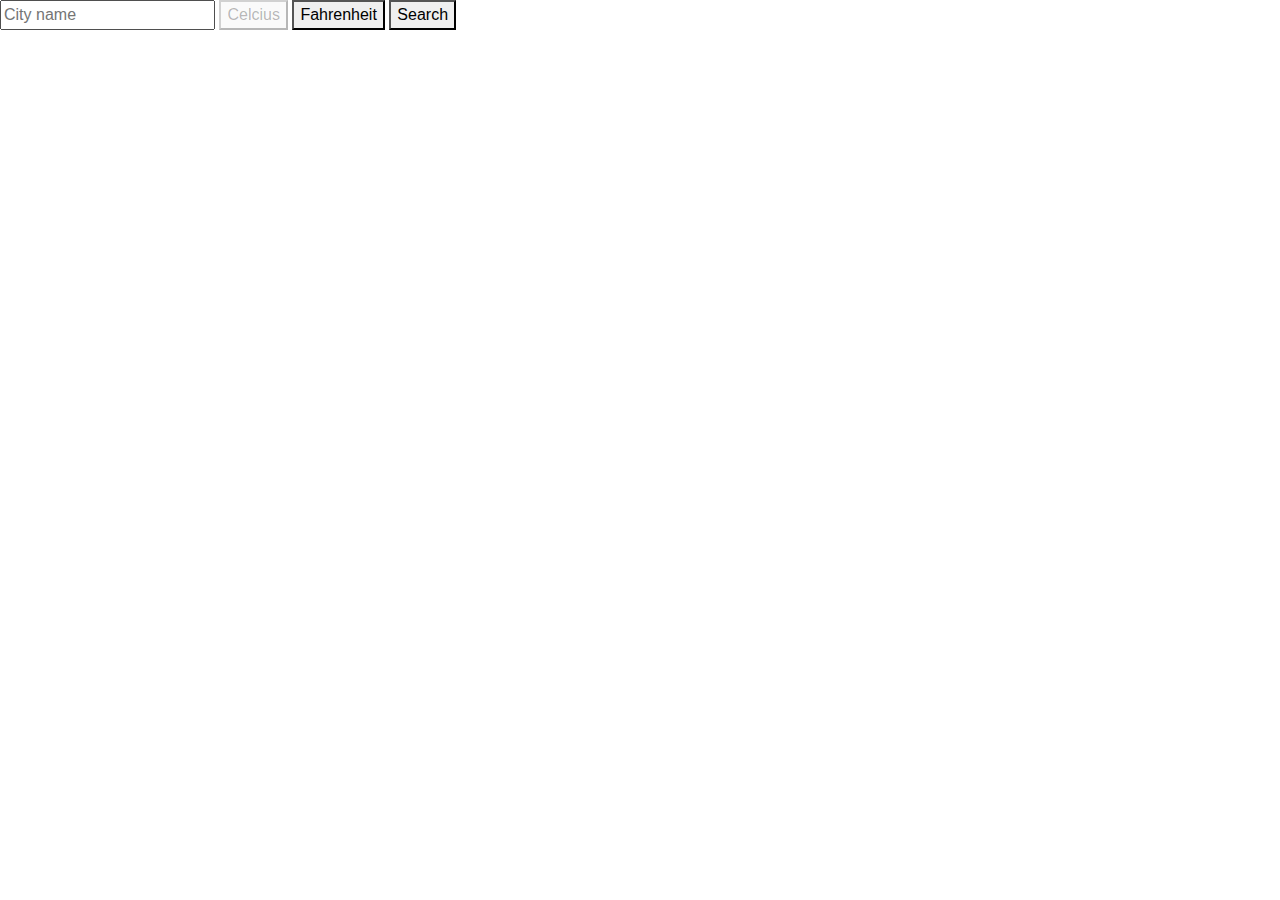
==== index.html @ 3c0955a7 "made two buttons to choose between celcius of fahrenheit" ====
<!doctype html>
<html lang="en">
<head>
    <title>Weather app</title>
    <!-- Required meta tags -->
    <meta charset="utf-8">
    <meta name="viewport" content="width=device-width, initial-scale=1, shrink-to-fit=no">

    <!-- Bootstrap CSS -->
    <link rel="stylesheet" href="https://stackpath.bootstrapcdn.com/bootstrap/4.3.1/css/bootstrap.min.css"
          integrity="sha384-ggOyR0iXCbMQv3Xipma34MD+dH/1fQ784/j6cY/iJTQUOhcWr7x9JvoRxT2MZw1T" crossorigin="anonymous">
    <link rel="stylesheet" href="style/style.css" type="text/css">
</head>
<body>

<div id="input">
    <input type="text" placeholder="City name" id="cityinput">
    <button id="celcius" disabled>Celcius</button>
    <button id="fahrenheit">Fahrenheit</button>
    <button id="run">Search</button>
</div>
<div id="weather">
    <div id="weatherWeek">

    </div>
    <div id="weatherAverage">

    </div>
</div>
<!-- Optional JavaScript -->
<!-- jQuery first, then Popper.js, then Bootstrap JS -->
<script src="https://code.jquery.com/jquery-3.3.1.slim.min.js"
        integrity="sha384-q8i/X+965DzO0rT7abK41JStQIAqVgRVzpbzo5smXKp4YfRvH+8abtTE1Pi6jizo"
        crossorigin="anonymous"></script>
<script src="https://cdnjs.cloudflare.com/ajax/libs/popper.js/1.14.7/umd/popper.min.js"
        integrity="sha384-UO2eT0CpHqdSJQ6hJty5KVphtPhzWj9WO1clHTMGa3JDZwrnQq4sF86dIHNDz0W1"
        crossorigin="anonymous"></script>
<script src="https://stackpath.bootstrapcdn.com/bootstrap/4.3.1/js/bootstrap.min.js"
        integrity="sha384-JjSmVgyd0p3pXB1rRibZUAYoIIy6OrQ6VrjIEaFf/nJGzIxFDsf4x0xIM+B07jRM"
        crossorigin="anonymous"></script>
<script type='text/javascript' src='config.js'></script>
<script src="script/class.js"></script>
<script src="script/weather.js"></script>
</body>
</html>
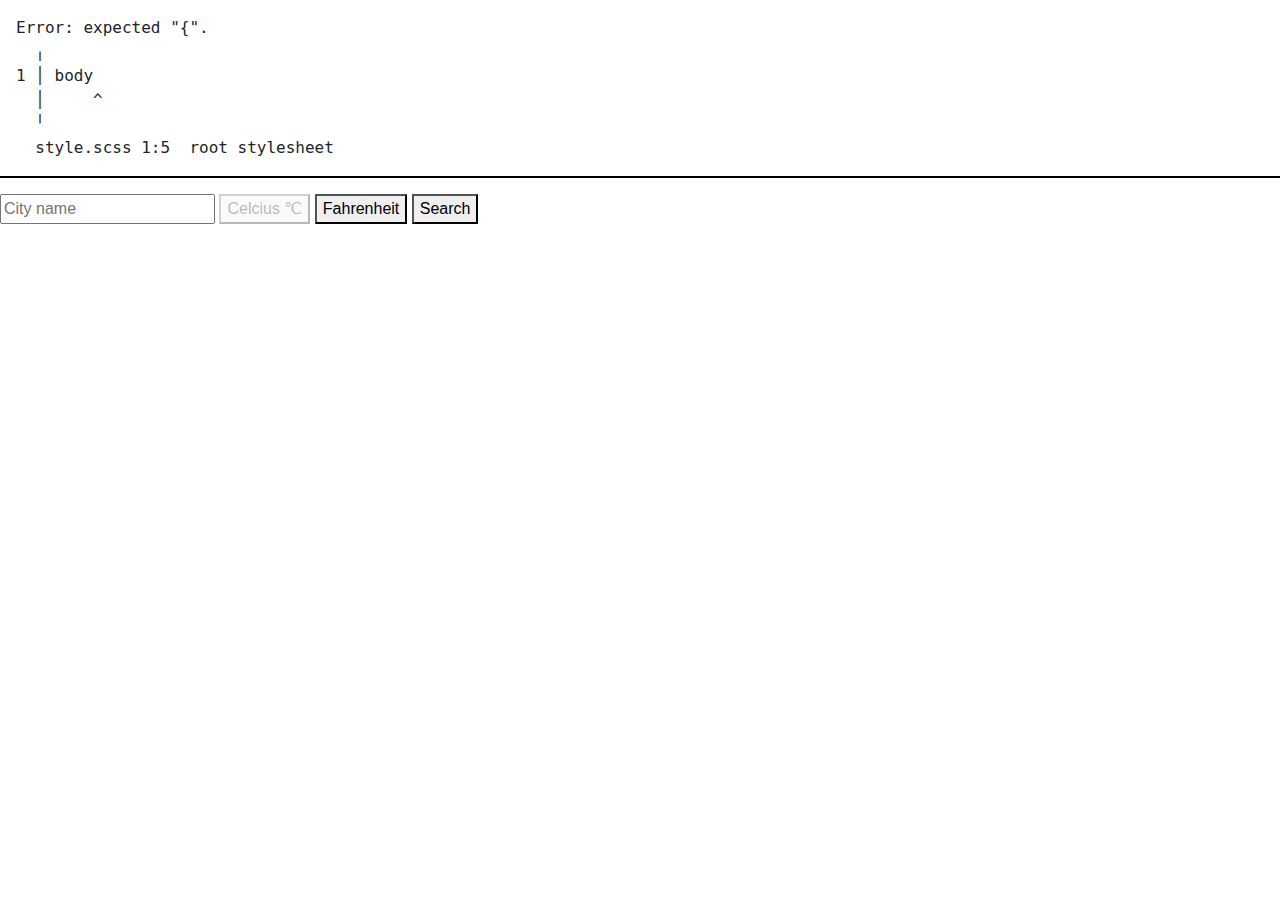
==== commit c60cfd68: "filled my class a bit more and showed it in the html" ====
--- a/index.html
+++ b/index.html
@@ -1,6 +1,7 @@
 <!doctype html>
 <html lang="en">
 <head>
+    <link rel="icon" href="images/favicon.png" type="image/x-icon">
     <title>Weather app</title>
     <!-- Required meta tags -->
     <meta charset="utf-8">
@@ -15,15 +16,13 @@
 
 <div id="input">
     <input type="text" placeholder="City name" id="cityinput">
-    <button id="celcius" disabled>Celcius</button>
+    <button id="celcius" disabled>Celcius &#8451;</button>
     <button id="fahrenheit">Fahrenheit</button>
     <button id="run">Search</button>
 </div>
 <div id="weather">
-    <div id="weatherWeek">
-
-    </div>
-    <div id="weatherAverage">
+    <h1 id="city"></h1>
+    <div id="weatherWeek" class="row">
 
     </div>
 </div>
--- a/style/style.css
+++ b/style/style.css
@@ -0,0 +1,17 @@
+/* Error: expected "{".
+ *   ,
+ * 1 | body
+ *   |     ^
+ *   '
+ *   style.scss 1:5  root stylesheet */
+
+body::before {
+  font-family: "Source Code Pro", "SF Mono", Monaco, Inconsolata, "Fira Mono",
+      "Droid Sans Mono", monospace, monospace;
+  white-space: pre;
+  display: block;
+  padding: 1em;
+  margin-bottom: 1em;
+  border-bottom: 2px solid black;
+  content: 'Error: expected "{".\a   \2577 \a 1 \2502  body\a   \2502      ^\a   \2575 \a   style.scss 1:5  root stylesheet';
+}
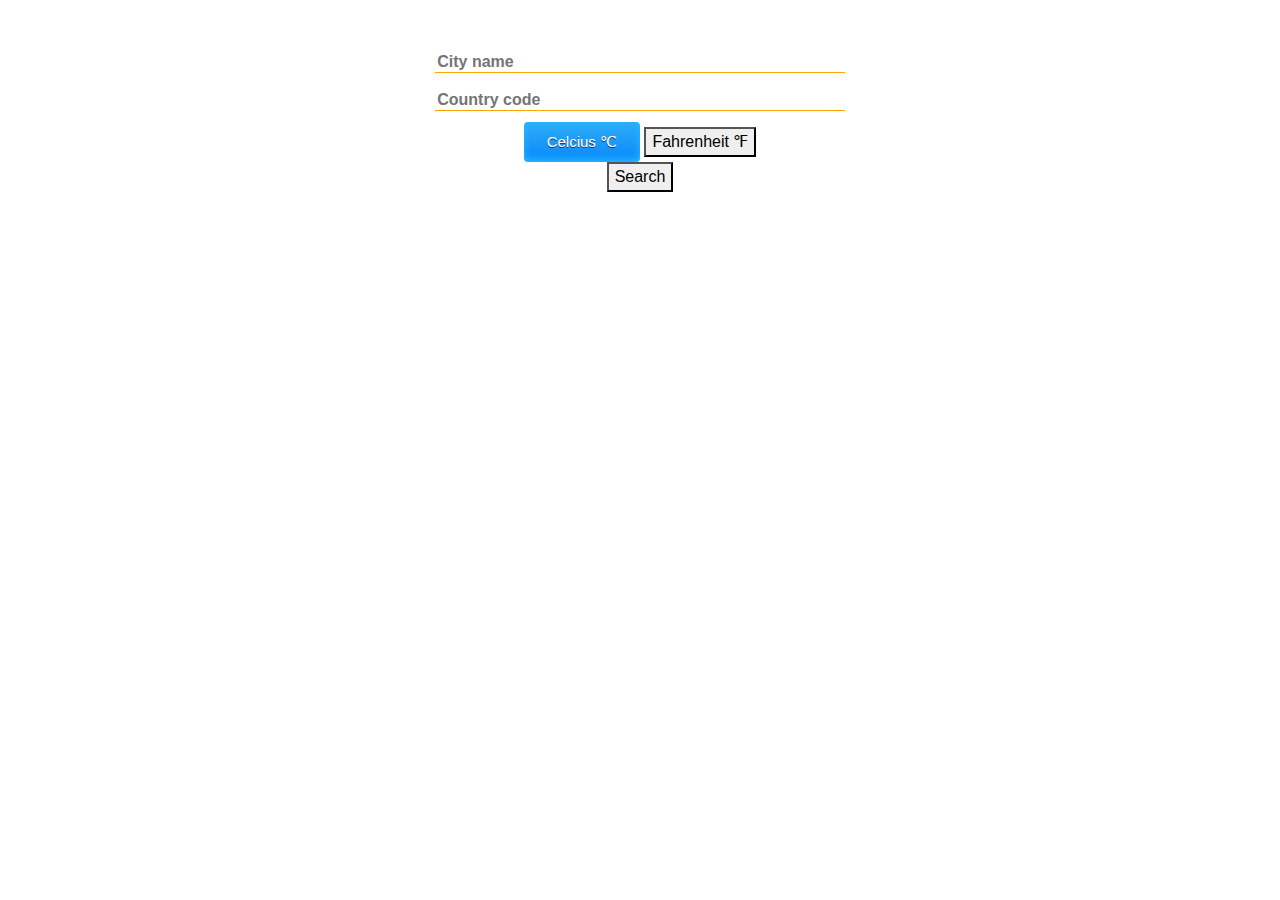
==== commit 155f5adb: "changed the css for the input and buttons" ====
--- a/index.html
+++ b/index.html
@@ -15,9 +15,10 @@
 <body>
 
 <div id="input">
-    <input type="text" placeholder="City name" id="cityinput">
-    <button id="celcius" disabled>Celcius &#8451;</button>
-    <button id="fahrenheit">Fahrenheit</button>
+    <input type="text" placeholder="City name" id="cityInput"><br>
+    <input type="text" placeholder="Country code" id="countryCode"><br>
+    <a id="celcius" disabled>Celcius &#8451;</a>
+    <button id="fahrenheit">Fahrenheit &#8457;</button><br>
     <button id="run">Search</button>
 </div>
 <div id="weather">
--- a/style/style.css
+++ b/style/style.css
@@ -1,17 +1,108 @@
-/* Error: expected "{".
- *   ,
- * 1 | body
- *   |     ^
- *   '
- *   style.scss 1:5  root stylesheet */
+body {
+  height: 100%;
+  background-image: url("../images/205.jpg");
+  background-repeat: no-repeat;
+  background-size: cover;
+}
 
-body::before {
-  font-family: "Source Code Pro", "SF Mono", Monaco, Inconsolata, "Fira Mono",
-      "Droid Sans Mono", monospace, monospace;
-  white-space: pre;
-  display: block;
-  padding: 1em;
-  margin-bottom: 1em;
-  border-bottom: 2px solid black;
-  content: 'Error: expected "{".\a   \2577 \a 1 \2502  body\a   \2502      ^\a   \2575 \a   style.scss 1:5  root stylesheet';
+@media only screen and (max-width: 1120px) {
+  body {
+    background-color: black;
+    background-image: none;
+  }
 }
+#input {
+  width: 80%;
+  margin: auto;
+  padding-top: 50px;
+  text-align: center;
+}
+
+#weather {
+  width: 90%;
+  margin: auto;
+  margin-top: 2%;
+  color: white;
+}
+
+.icon {
+  max-width: 50%;
+  margin: auto;
+}
+
+.card {
+  margin-left: 2.5%;
+  border: none;
+  text-align: center;
+  background-color: rgba(255, 255, 255, 0);
+}
+
+#city {
+  text-align: center;
+  margin-top: 2%;
+}
+
+.averageTemp {
+  font-size: 2em;
+}
+
+.card-header {
+  border: none;
+  background-color: rgba(255, 255, 255, 0);
+}
+
+#cityInput {
+  margin-bottom: 1.5%;
+  border: none;
+  background-color: rgba(255, 255, 255, 0);
+  color: white;
+  border-bottom: 1px solid orange;
+  height: 10%;
+  width: 40%;
+  font-size: 100%;
+  font-weight: bold;
+}
+
+#cityInput:hover {
+  background-color: rgba(204, 204, 204, 0.5);
+  color: black;
+}
+
+#countryCode {
+  margin-bottom: 1%;
+  border: none;
+  background-color: rgba(255, 255, 255, 0);
+  color: white;
+  border-bottom: 1px solid orange;
+  height: 10%;
+  width: 40%;
+  font-size: 100%;
+  font-weight: bold;
+}
+
+#countryCode:hover {
+  background-color: rgba(204, 204, 204, 0.5);
+  color: black;
+}
+
+#celcius {
+  box-shadow: inset 0px -3px 7px 0px #29bbff;
+  background: linear-gradient(to bottom, #2dabf9 5%, #0688fa 100%);
+  background-color: #2dabf9;
+  border-radius: 4px;
+  display: inline-block;
+  cursor: pointer;
+  color: #ffffff;
+  font-family: Arial;
+  font-size: 15px;
+  padding: 9px 23px;
+  text-decoration: none;
+  text-shadow: 0px 1px 0px #263666;
+}
+
+#celcius:hover {
+  background: linear-gradient(to bottom, #0688fa 5%, #2dabf9 100%);
+  background-color: #0688fa;
+}
+
+/*# sourceMappingURL=style.css.map */
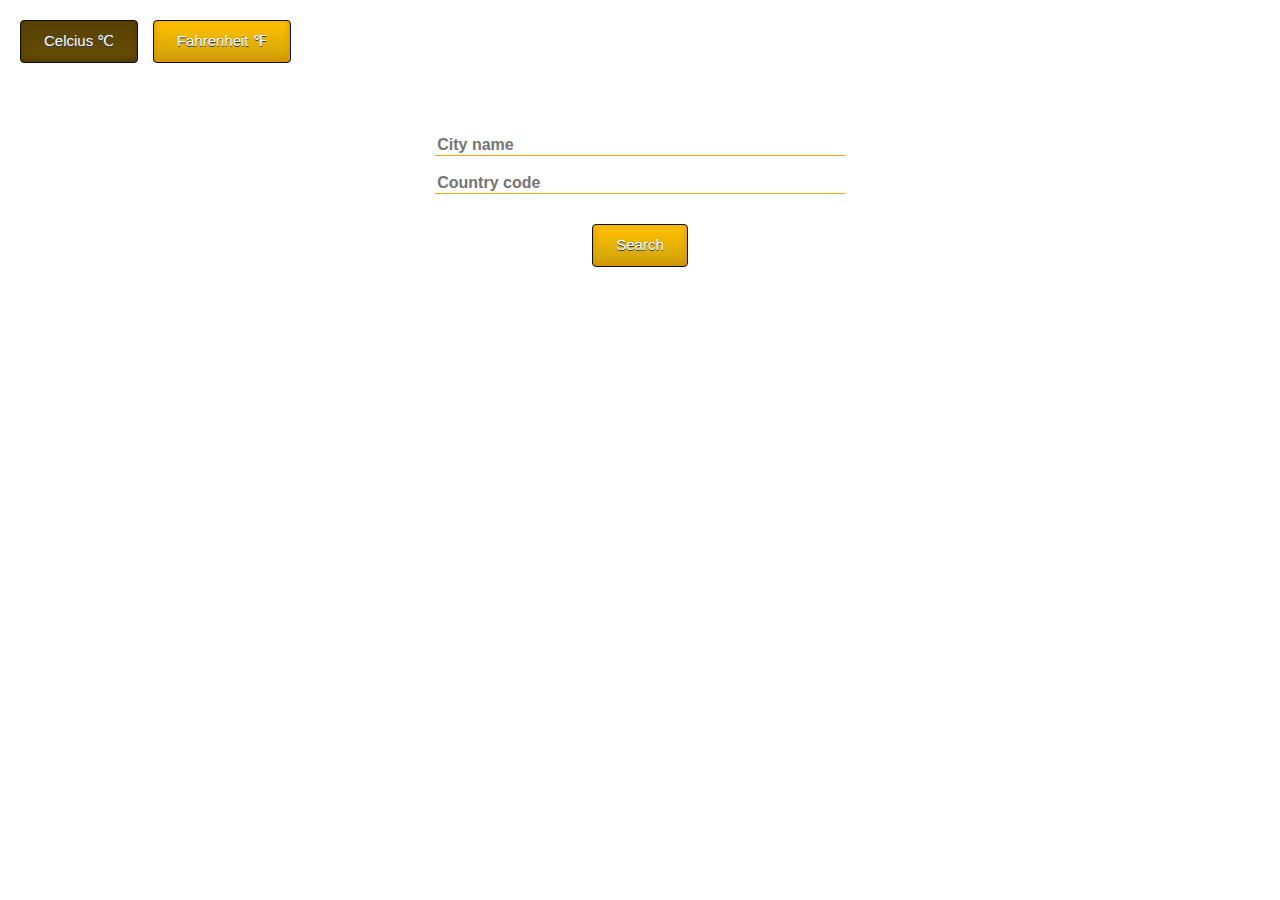
==== commit 9cca1745: "made some more styling" ====
--- a/index.html
+++ b/index.html
@@ -13,12 +13,12 @@
     <link rel="stylesheet" href="style/style.css" type="text/css">
 </head>
 <body>
-
+<button id="celcius" disabled>Celcius &#8451;</button>
+<button id="fahrenheit">Fahrenheit &#8457;</button><br>
 <div id="input">
     <input type="text" placeholder="City name" id="cityInput"><br>
     <input type="text" placeholder="Country code" id="countryCode"><br>
-    <a id="celcius" disabled>Celcius &#8451;</a>
-    <button id="fahrenheit">Fahrenheit &#8457;</button><br>
+
     <button id="run">Search</button>
 </div>
 <div id="weather">
--- a/style/style.css
+++ b/style/style.css
@@ -86,14 +86,15 @@
 }
 
 #celcius {
-  box-shadow: inset 0px -3px 7px 0px #29bbff;
-  background: linear-gradient(to bottom, #2dabf9 5%, #0688fa 100%);
-  background-color: #2dabf9;
+  margin: 20px;
+  margin-right: 5px;
+  box-shadow: inset 0px -3px 7px 0px #da8e00;
+  background: linear-gradient(to bottom, #ffbf00 5%, #cca20c 100%);
+  border: 1px solid #0b0e07;
   border-radius: 4px;
   display: inline-block;
   cursor: pointer;
   color: #ffffff;
-  font-family: Arial;
   font-size: 15px;
   padding: 9px 23px;
   text-decoration: none;
@@ -101,8 +102,61 @@
 }
 
 #celcius:hover {
-  background: linear-gradient(to bottom, #0688fa 5%, #2dabf9 100%);
-  background-color: #0688fa;
+  background: linear-gradient(to bottom, #cca20c 5%, #ffbf00 100%);
+  background-color: #cca20c;
+}
+
+#celcius:disabled {
+  box-shadow: inset 0px -3px 7px 0px #543602;
+  background: linear-gradient(to bottom, #594100 5%, #664f04 100%);
+  background-color: #594100;
+}
+
+#fahrenheit {
+  margin: 20px;
+  margin-left: 5px;
+  box-shadow: inset 0px -3px 7px 0px #da8e00;
+  background: linear-gradient(to bottom, #ffbf00 5%, #cca20c 100%);
+  border: 1px solid #0b0e07;
+  border-radius: 4px;
+  display: inline-block;
+  cursor: pointer;
+  color: #ffffff;
+  font-size: 15px;
+  padding: 9px 23px;
+  text-decoration: none;
+  text-shadow: 0px 1px 0px #263666;
+}
+
+#fahrenheit:hover {
+  background: linear-gradient(to bottom, #cca20c 5%, #ffbf00 100%);
+  background-color: #cca20c;
+}
+
+#fahrenheit:disabled {
+  box-shadow: inset 0px -3px 7px 0px #543602;
+  background: linear-gradient(to bottom, #594100 5%, #664f04 100%);
+  background-color: #594100;
+}
+
+#run {
+  margin-top: 20px;
+  box-shadow: inset 0px -3px 7px 0px #da8e00;
+  background: linear-gradient(to bottom, #ffbf00 5%, #cca20c 100%);
+  border: 1px solid #0b0e07;
+  border-radius: 4px;
+  display: inline-block;
+  cursor: pointer;
+  color: #ffffff;
+  font-size: 15px;
+  padding: 9px 23px;
+  text-decoration: none;
+  text-shadow: 0px 1px 0px #263666;
+}
+
+#run:hover {
+  background: linear-gradient(to bottom, #cca20c 5%, #ffbf00 100%);
+  background-color: #cca20c;
 }
 
 /*# sourceMappingURL=style.css.map */
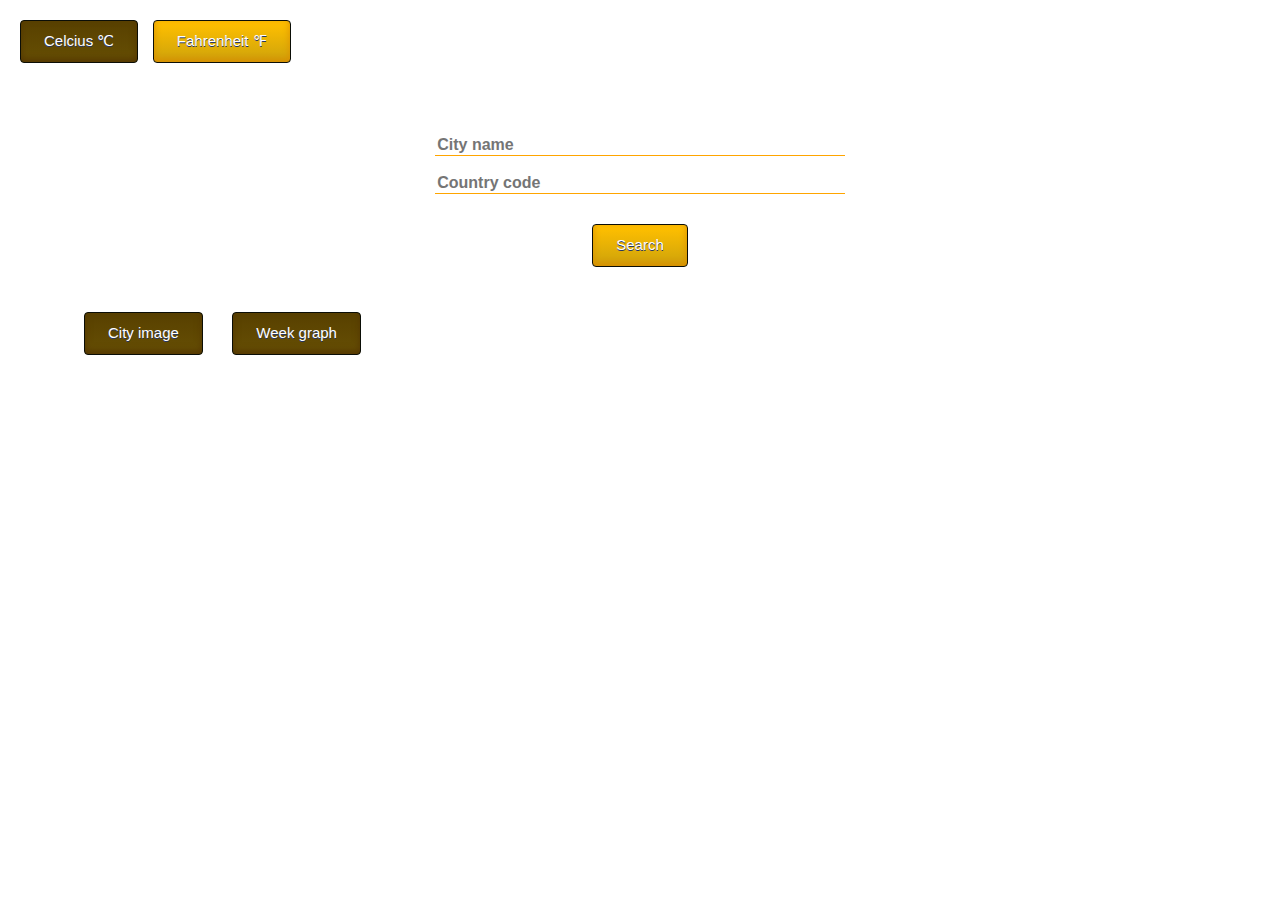
==== commit b6b4521a: "made a lightbox for the image of the city" ====
--- a/index.html
+++ b/index.html
@@ -13,18 +13,39 @@
     <link rel="stylesheet" href="style/style.css" type="text/css">
 </head>
 <body>
-<button id="celcius" disabled>Celcius &#8451;</button>
-<button id="fahrenheit">Fahrenheit &#8457;</button><br>
+<div id="degrees">
+    <button id="celcius" disabled>Celcius &#8451;</button>
+    <button id="fahrenheit">Fahrenheit &#8457;</button>
+    <br>
+</div>
 <div id="input">
     <input type="text" placeholder="City name" id="cityInput"><br>
     <input type="text" placeholder="Country code" id="countryCode"><br>
-
     <button id="run">Search</button>
 </div>
 <div id="weather">
     <h1 id="city"></h1>
+    <button id="image" disabled>City image</button>
+    <button id="graph" disabled>Week graph</button>
     <div id="weatherWeek" class="row">
 
+    </div>
+</div>
+
+<div id="cityImage" class="cityImage">
+    <span class="close" id="close">&times;</span>
+    <div class="content">
+        <div class="imgbox">
+            <img class="center-fit" id="imageUrl" src="" style="width:100%">
+        </div>
+    </div>
+</div>
+<div id="graphBox" class="graph">
+    <span class="close" id="closing">&times;</span>
+    <div class="content">
+        <div class="imgbox">
+            <div id="chartDiv" class="center-fit chart"></div>
+        </div>
     </div>
 </div>
 <!-- Optional JavaScript -->
@@ -38,6 +59,7 @@
 <script src="https://stackpath.bootstrapcdn.com/bootstrap/4.3.1/js/bootstrap.min.js"
         integrity="sha384-JjSmVgyd0p3pXB1rRibZUAYoIIy6OrQ6VrjIEaFf/nJGzIxFDsf4x0xIM+B07jRM"
         crossorigin="anonymous"></script>
+<script type="text/javascript" src="https://www.gstatic.com/charts/loader.js"></script>
 <script type='text/javascript' src='config.js'></script>
 <script src="script/class.js"></script>
 <script src="script/weather.js"></script>
--- a/style/style.css
+++ b/style/style.css
@@ -5,12 +5,6 @@
   background-size: cover;
 }
 
-@media only screen and (max-width: 1120px) {
-  body {
-    background-color: black;
-    background-image: none;
-  }
-}
 #input {
   width: 80%;
   margin: auto;
@@ -32,9 +26,12 @@
 
 .card {
   margin-left: 2.5%;
+  margin-bottom: 2.5%;
+  padding-top: 2.5%;
   border: none;
   text-align: center;
-  background-color: rgba(255, 255, 255, 0);
+  color: black;
+  background-color: rgba(255, 255, 255, 0.7);
 }
 
 #city {
@@ -42,13 +39,68 @@
   margin-top: 2%;
 }
 
-.averageTemp {
-  font-size: 2em;
-}
-
 .card-header {
+  font-size: 250%;
   border: none;
   background-color: rgba(255, 255, 255, 0);
+}
+
+.card-body {
+  font-size: 70%;
+}
+
+.card-text {
+  font-size: 150%;
+}
+
+.cityImage {
+  display: none;
+  position: fixed;
+  z-index: 1;
+  padding-top: 2%;
+  left: 0;
+  top: 0;
+  width: 100%;
+  height: 100%;
+  overflow: auto;
+  background-color: rgba(0, 0, 0, 0.8);
+}
+
+.graph {
+  display: none;
+  position: fixed;
+  z-index: 1;
+  padding-top: 2%;
+  left: 0;
+  top: 0;
+  width: 100%;
+  height: 100%;
+  overflow: auto;
+  background-color: rgba(0, 0, 0, 0.8);
+}
+
+.content {
+  position: relative;
+  background-color: #fefefe;
+  margin: auto;
+  padding: 0;
+  width: 90%;
+  max-width: 1200px;
+}
+
+.close {
+  color: white;
+  position: absolute;
+  top: 10px;
+  right: 25px;
+  font-size: 35px;
+  font-weight: bold;
+}
+
+.close:hover,
+.close:focus {
+  text-decoration: none;
+  cursor: pointer;
 }
 
 #cityInput {
@@ -159,4 +211,101 @@
   background-color: #cca20c;
 }
 
+#image {
+  margin: 20px;
+  margin-right: 5px;
+  box-shadow: inset 0px -3px 7px 0px #da8e00;
+  background: linear-gradient(to bottom, #ffbf00 5%, #cca20c 100%);
+  border: 1px solid #0b0e07;
+  border-radius: 4px;
+  display: inline-block;
+  cursor: pointer;
+  color: #ffffff;
+  font-size: 15px;
+  padding: 9px 23px;
+  text-decoration: none;
+  text-shadow: 0px 1px 0px #263666;
+  margin-bottom: 30px;
+}
+
+#image:hover {
+  background: linear-gradient(to bottom, #cca20c 5%, #ffbf00 100%);
+  background-color: #cca20c;
+}
+
+#image:disabled {
+  box-shadow: inset 0px -3px 7px 0px #543602;
+  background: linear-gradient(to bottom, #594100 5%, #664f04 100%);
+  background-color: #594100;
+}
+
+#graph {
+  margin: 20px;
+  margin-right: 5px;
+  box-shadow: inset 0px -3px 7px 0px #da8e00;
+  background: linear-gradient(to bottom, #ffbf00 5%, #cca20c 100%);
+  border: 1px solid #0b0e07;
+  border-radius: 4px;
+  display: inline-block;
+  cursor: pointer;
+  color: #ffffff;
+  font-size: 15px;
+  padding: 9px 23px;
+  text-decoration: none;
+  text-shadow: 0px 1px 0px #263666;
+  margin-bottom: 30px;
+}
+
+#graph:hover {
+  background: linear-gradient(to bottom, #cca20c 5%, #ffbf00 100%);
+  background-color: #cca20c;
+}
+
+#graph:disabled {
+  box-shadow: inset 0px -3px 7px 0px #543602;
+  background: linear-gradient(to bottom, #594100 5%, #664f04 100%);
+  background-color: #594100;
+}
+
+.imgbox {
+  display: grid;
+  height: 100%;
+}
+
+.center-fit {
+  max-width: 100%;
+  max-height: 90vh;
+  margin: auto;
+}
+
+@media only screen and (max-width: 1120px) {
+  body {
+    background-color: black;
+    background-image: none;
+  }
+}
+@media only screen and (max-width: 600px) {
+  #degrees {
+    text-align: center;
+  }
+}
+@media only screen and (max-width: 1700px) {
+  .dateNumber {
+    display: block;
+  }
+
+  .dateText {
+    display: none;
+  }
+}
+@media only screen and (min-width: 1700px) {
+  .dateNumber {
+    display: none;
+  }
+
+  .dateText {
+    display: block;
+  }
+}
+
 /*# sourceMappingURL=style.css.map */
